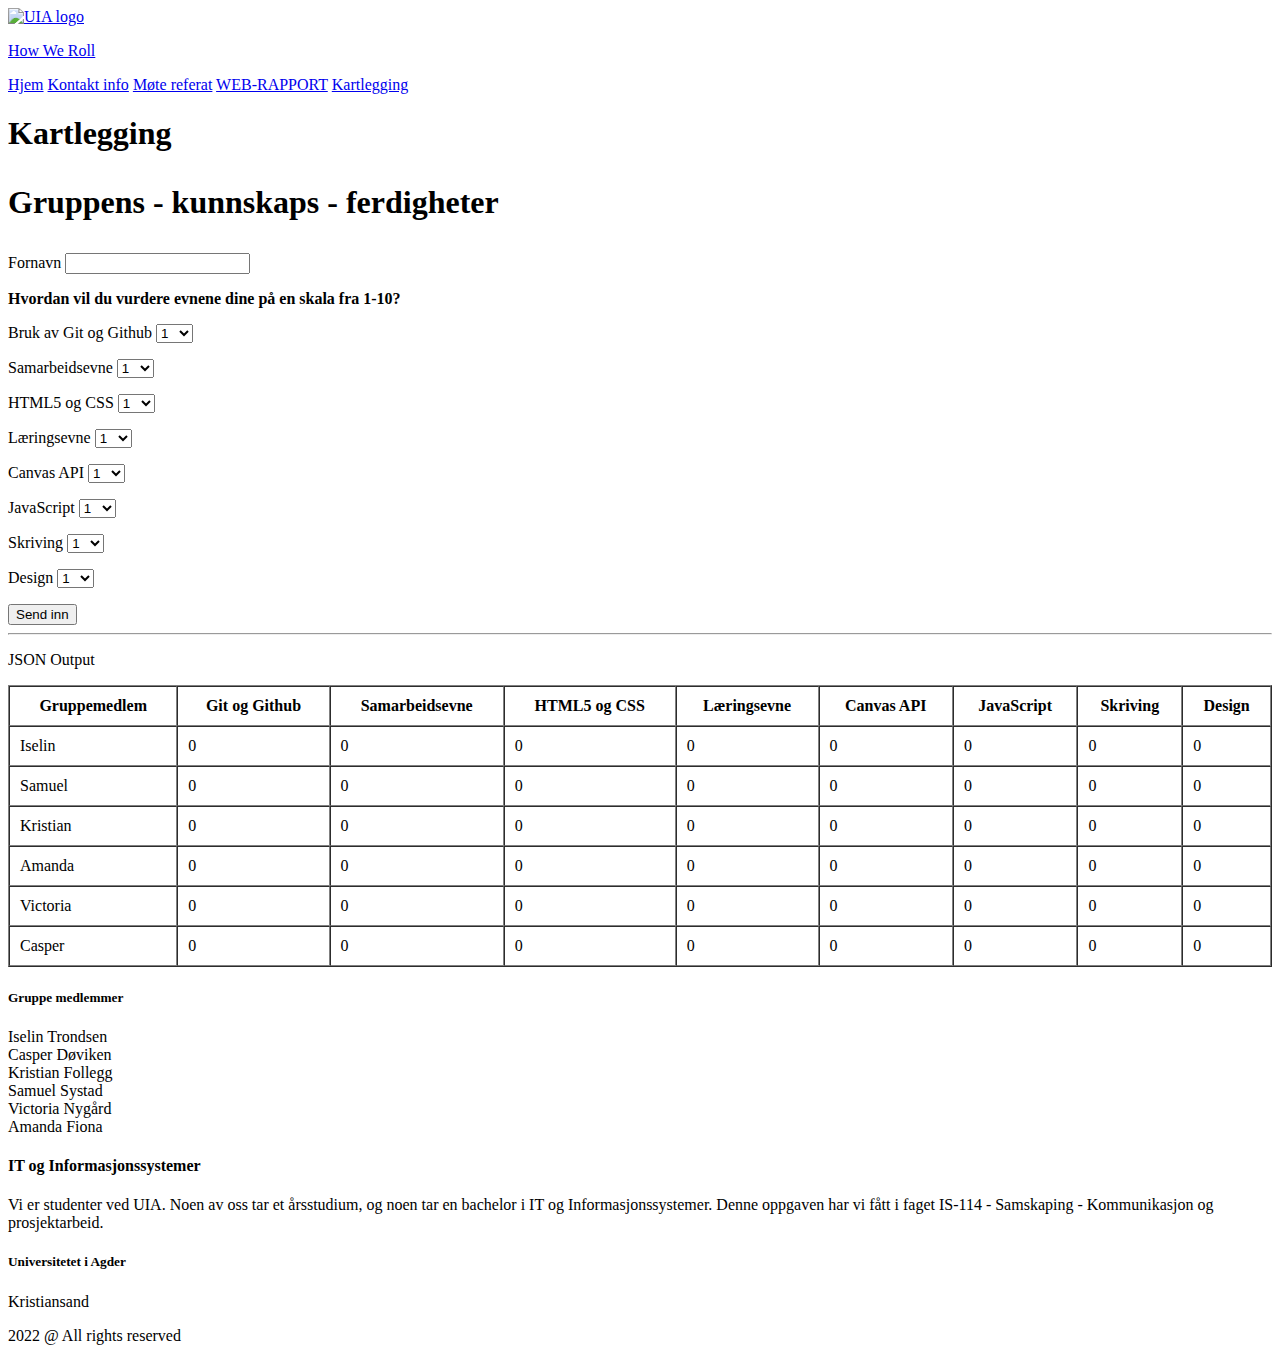
==== kartlegging.html @ 6ed69a02 "Add files via upload" ====
<!DOCTYPE html>
<!-- DOKUMENT INFORMASJON -->
<html lang="en"><head>
    <title>Gruppe oppgave - How We Roll</title>
    <meta charset="utf-8">
    <meta name="description" content="How We Roll">
    <meta name="viewport" content="width=device-width, initial-scale=1">
    <link href="css/style.css" rel="stylesheet" type="text/css">
    <link href="https://fonts.googleapis.com/css?family=Montserrat|Open+Sans:300,400,700,800&display=swap" rel="stylesheet">
  </head>
  <body>
<!-- HEADER MED NAVIGASJONSBAR OG LOGO, HVIS DU TRYKKER PÅ DEN KOMMER DU TILBAKE TIL FREMSIDEN (INDEX) -->
    <header>
        <div class="logo">
        <a href="index.html"><img src="images/uialogo1.jpg" height="60px" alt="UIA logo"></a>
        <a href="index.html"><p>How We Roll</p></a>
      </div>
      <nav>
        <a href="index.html" class="active">Hjem</a>
        <a href="kontaktinfo.html">Kontakt info</a>
        <a href="møtereferat.html">Møte referat</a>
        <a href="WEB-RAPPORT.html">WEB-RAPPORT</a>
        <a href="kartlegging.html">Kartlegging</a>
      </nav>
    </header>
    <main>
  <!-- FREMSIDE TOP SEKSJON PRESENTASJON AV GRUPPE OG PROSJEKT-->
      <section class="top-section">
        <div class="title-text">
          <h1>Kartlegging<br><p>Gruppens - kunnskaps  - ferdigheter</p></h1>
        </div>
     </section>
    </main>

  <!-- EGENEVALUERING KARTLEGGINGSSKJEMA SOM VISER <SELECT> ELEMENT  -->
  <!-- SENTRERER FORM -->

<form id="form">
     <!-- INPUT BOKS TIL NAVN -->  
      <p><label for="navn">Fornavn</label> 
      <input type="text" name="navn" id="navn" required></p>

      <p><b>Hvordan vil du vurdere evnene dine på en skala fra 1-10?</b></p>

      <p>
        <label for="github">Bruk av Git og Github</label>
        <select id="github" name="github">
        <option value="1">1</option>
        <option value="2">2</option>
        <option value="3">3</option>
        <option value="4">4</option>
        <option value="5">5</option>
        <option value="6">6</option>
        <option value="7">7</option>
        <option value="8">8</option>
        <option value="9">9</option>
        <option value="10">10</option>
        </select>
      </p>

      <p>
        <label for="samarbeidsevne">Samarbeidsevne</label>
        <select id="samarbeidsevne" name="samarbeidsevne">
        <option value="1">1</option>
        <option value="2">2</option>
        <option value="3">3</option>
        <option value="4">4</option>
        <option value="5">5</option>
        <option value="6">6</option>
        <option value="7">7</option>
        <option value="8">8</option>
        <option value="9">9</option>
        <option value="10">10</option>
        </select>
      </p>

      <p>
        <label for="HTML">HTML5 og CSS</label>
        <select id="HTML" name="HTML">
        <option value="1">1</option>
        <option value="2">2</option>
        <option value="3">3</option>
        <option value="4">4</option>
        <option value="5">5</option>
        <option value="6">6</option>
        <option value="7">7</option>
        <option value="8">8</option>
        <option value="9">9</option>
        <option value="10">10</option>
        </select>
      </p>

      <p>
        <label for="læringsevne">Læringsevne</label>
        <select id="læringsevne" name="læringsevne">
        <option value="1">1</option>
        <option value="2">2</option>
        <option value="3">3</option>
        <option value="4">4</option>
        <option value="5">5</option>
        <option value="6">6</option>
        <option value="7">7</option>
        <option value="8">8</option>
        <option value="9">9</option>
        <option value="10">10</option>
        </select>
      </p>

      <p>
        <label for="canvas">Canvas API</label>
        <select id="canvas" name="canvas">
        <option value="1">1</option>
        <option value="2">2</option>
        <option value="3">3</option>
        <option value="4">4</option>
        <option value="5">5</option>
        <option value="6">6</option>
        <option value="7">7</option>
        <option value="8">8</option>
        <option value="9">9</option>
        <option value="10">10</option>
        </select>
      </p>

      <p>
        <label for="js">JavaScript</label>
        <select id="js" name="js">
        <option value="1">1</option>
        <option value="2">2</option>
        <option value="3">3</option>
        <option value="4">4</option>
        <option value="5">5</option>
        <option value="6">6</option>
        <option value="7">7</option>
        <option value="8">8</option>
        <option value="9">9</option>
        <option value="10">10</option>
        </select>
      </p>

      <p>
        <label for="skriving">Skriving</label>
        <select id="skriving" name="skriving">
        <option value="1">1</option>
        <option value="2">2</option>
        <option value="3">3</option>
        <option value="4">4</option>
        <option value="5">5</option>
        <option value="6">6</option>
        <option value="7">7</option>
        <option value="8">8</option>
        <option value="9">9</option>
        <option value="10">10</option>
        </select>
      </p>

      <p>
        <label for="design">Design</label>
        <select id="design" name="design">
        <option value="1">1</option>
        <option value="2">2</option>
        <option value="3">3</option>
        <option value="4">4</option>
        <option value="5">5</option>
        <option value="6">6</option>
        <option value="7">7</option>
        <option value="8">8</option>
        <option value="9">9</option>
        <option value="10">10</option>
        </select>
      </p>

      <!--Send inn knapp-->
      <input type="submit" value="Send inn">
  </form>

  <hr>
  <p>JSON Output</p>
  <!--Output console for å vise JSON dataen-->
  <div>
  <!--Her viser vi JSON data som vi får fra responsen-->
      <pre id="output"></pre>
  
  <!--Lenk til JSON data på serveren. -->
      <a id="json-api" href="" target="_blank"></a>
      <div>
  </div>
  
  <!-- JavaScript som tar i mot og returnerer svar i Json format- hentet fra developer mozilla.org-->
  
  <script>
  async function postData(url = '', data = {}) {
         
         const response = await fetch(url, {
             method: 'POST', 
             mode: 'cors', 
             cache: 'no-cache',
             credentials: 'same-origin', 
             headers: {
                 'Content-Type': 'application/json',
                  
             },
             redirect: 'follow', 
             referrerPolicy: 'no-referrer', 
             body: JSON.stringify(data) 
         });
         return response.json(); 
     }
  
     function handleSubmit(event) {
          event.preventDefault();
          const data = new FormData(event.target);
          const formJSON = Object.fromEntries(data.entries());
          const results = document.querySelector('pre');
          postData('https://bacit.info/', formJSON)
          .then(data => {
             results.innerText = JSON.stringify(data, null, 2);
             document.querySelector("#json-api").innerHTML = "Open JSON data"
             document.querySelector("#json-api").href = `https://bacit.info/hwr/${data.time}-${data.trxid}.json`
          });
     }
     const form = document.querySelector('form');
     form.addEventListener('submit', handleSubmit);
  
  </script>

<table id="table">
  <table border="1" cellpadding="10" cellspacing="0" width="100%">
    <thead>    
      <tr>      
        <th>Gruppemedlem</th>      
        <th>Git og Github</th>      
        <th>Samarbeidsevne</th>      
        <th>HTML5 og CSS</th>      
        <th>Læringsevne</th>
        <th>Canvas API</th>   
        <th>JavaScript</th>   
        <th>Skriving</th>   
        <th>Design</th>       
      </tr>  
    </thead>  
    <tbody>    
      <tr>      
        <td>Iselin</td>      
        <td>0</td>      
        <td>0</td>     
        <td>0</td>     
        <td>0</td>  
        <td>0</td>
        <td>0</td> 
        <td>0</td>
        <td>0</td>     
      </tr>   
      <tr>     
        <td>Samuel</td>      
        <td>0</td> 
        <td>0</td> 
        <td>0</td> 
        <td>0</td> 
        <td>0</td> 
        <td>0</td> 
        <td>0</td> 
        <td>0</td>     
      </tr>    
      <tr>      
       <td>Kristian</td>      
       <td>0</td> 
       <td>0</td> 
       <td>0</td> 
       <td>0</td> 
       <td>0</td> 
       <td>0</td> 
       <td>0</td> 
       <td>0</td>    
      </tr> 
      <tr>      
        <td>Amanda</td>      
        <td>0</td> 
        <td>0</td> 
        <td>0</td> 
        <td>0</td> 
        <td>0</td> 
        <td>0</td> 
        <td>0</td> 
        <td>0</td>    
       </tr> 
       <tr>      
        <td>Victoria</td>      
        <td>0</td> 
        <td>0</td> 
        <td>0</td> 
        <td>0</td> 
        <td>0</td> 
        <td>0</td> 
        <td>0</td> 
        <td>0</td>    
       </tr> 
       <tr>      
        <td>Casper</td>      
        <td>0</td> 
        <td>0</td> 
        <td>0</td> 
        <td>0</td> 
        <td>0</td> 
        <td>0</td> 
        <td>0</td> 
        <td>0</td>    
       </tr> 
      
    </tbody>
  </table>

</body>
<!-- FOOTER DEL 1 SOM DELER BUNNSEKSJON INN I TRE VERTIKALE DELER -->
<footer>
  <section class="footer-top">
    <div class="card">
      <h5>Gruppe medlemmer</h5>
      <p>
        Iselin Trondsen <br>
        Casper Døviken <br>
        Kristian Follegg <br>
        Samuel Systad <br>
        Victoria Nygård <br>
        Amanda Fiona <br>
      </p>
    </div>
    <div class="card">
      <h4>IT og Informasjonssystemer</h4>
      <p>
        Vi er studenter ved UIA. Noen av oss tar et årsstudium, og noen tar en bachelor i IT og Informasjonssystemer. 
        Denne oppgaven har vi fått i faget IS-114 - Samskaping - Kommunikasjon og prosjektarbeid. 
      </p>
    </div>
    <div class="card">
      <h5>Universitetet i Agder</h5>
      <p>
        Kristiansand
      </p>
      
    </div>
  </section>
  <!-- FOOTER DEL2 -->
  <section class="footer-end">
    
    <p>2022 @ All rights reserved</p>
  </section>
</footer>
</html>
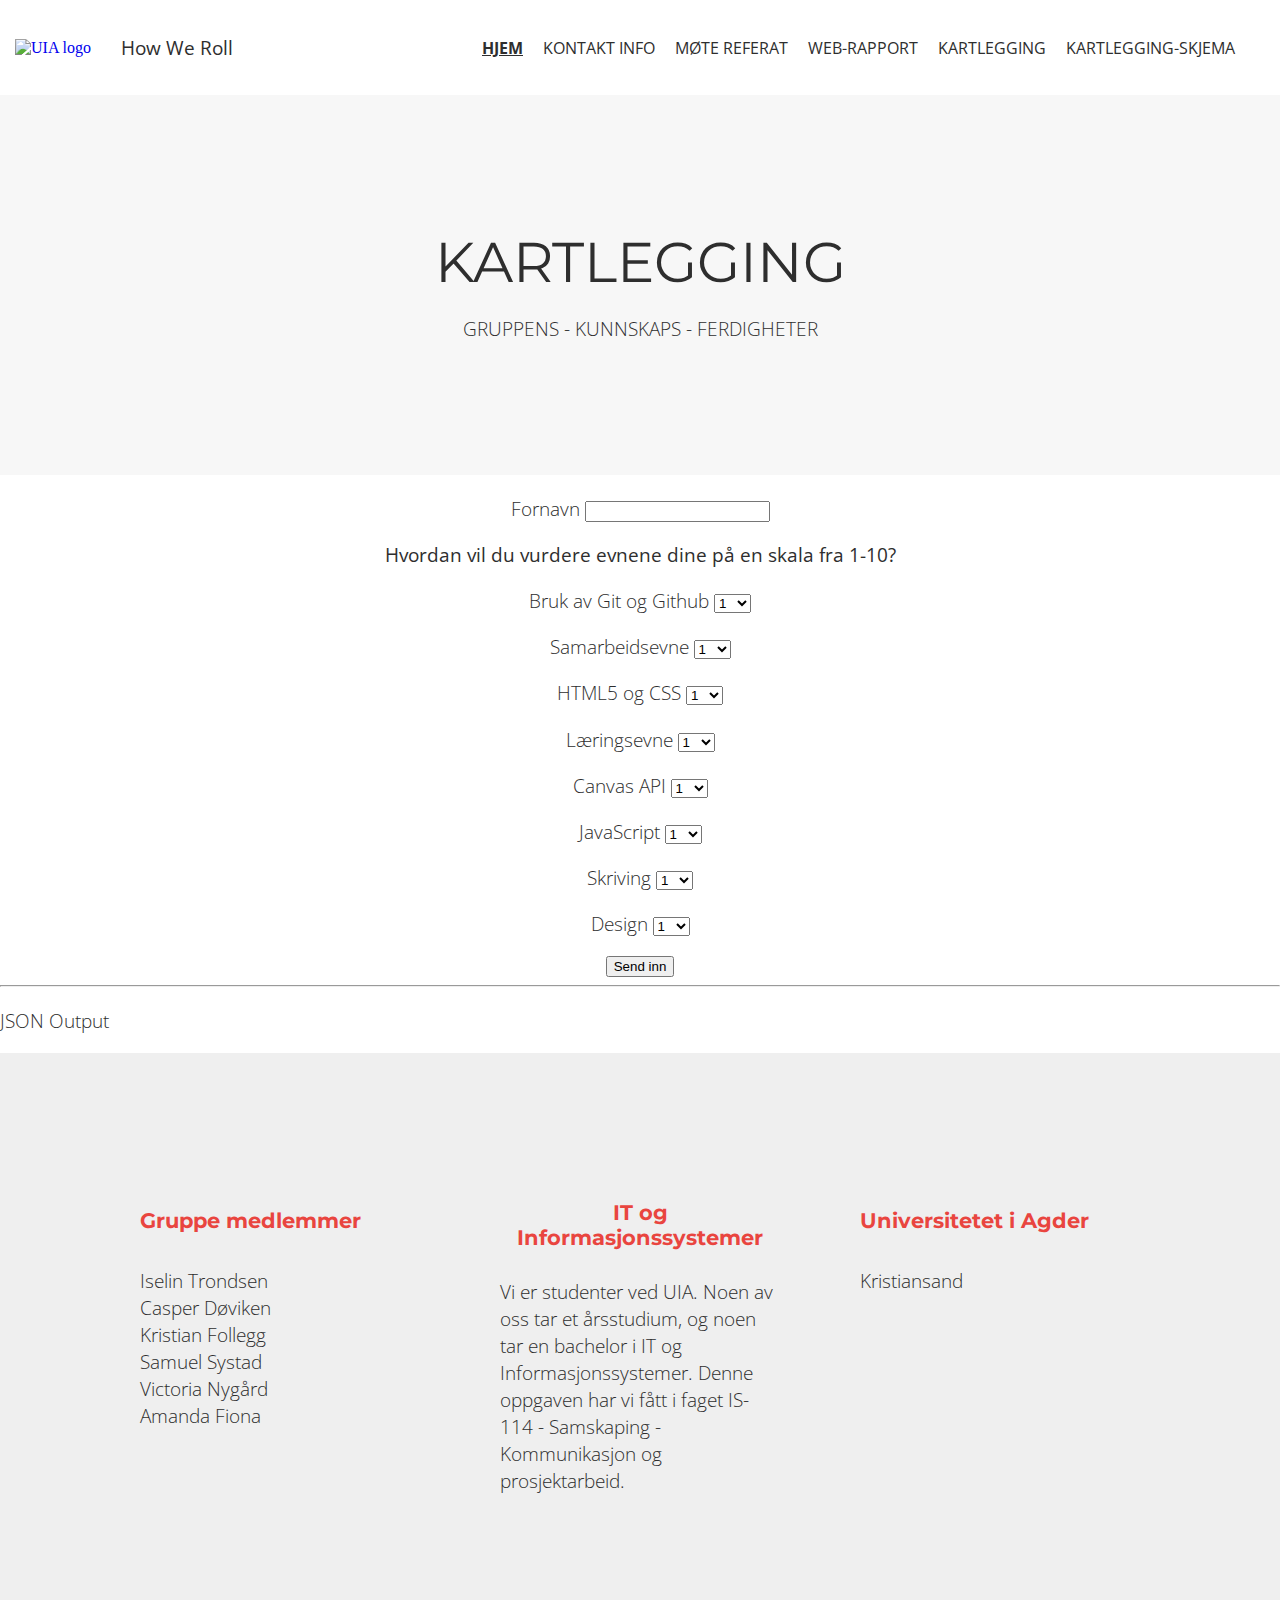
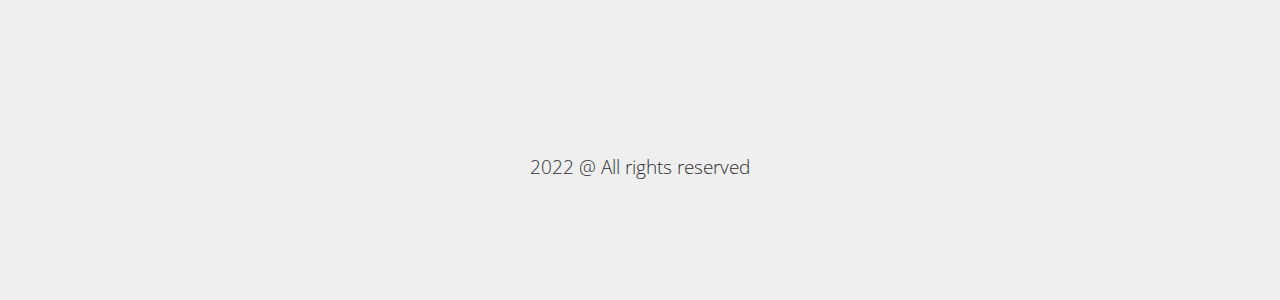
==== commit 3e2715eb: "små endringer i kode" ====
--- a/kartlegging.html
+++ b/kartlegging.html
@@ -21,6 +21,7 @@
         <a href="møtereferat.html">Møte referat</a>
         <a href="WEB-RAPPORT.html">WEB-RAPPORT</a>
         <a href="kartlegging.html">Kartlegging</a>
+         <a href="kartleggingskjema.html">Kartlegging-skjema</a>
       </nav>
     </header>
     <main>
@@ -35,7 +36,7 @@
   <!-- EGENEVALUERING KARTLEGGINGSSKJEMA SOM VISER <SELECT> ELEMENT  -->
   <!-- SENTRERER FORM -->
 
-<form id="form">
+<form>
      <!-- INPUT BOKS TIL NAVN -->  
       <p><label for="navn">Fornavn</label> 
       <input type="text" name="navn" id="navn" required></p>
@@ -45,128 +46,128 @@
       <p>
         <label for="github">Bruk av Git og Github</label>
         <select id="github" name="github">
-        <option value="1">1</option>
-        <option value="2">2</option>
-        <option value="3">3</option>
-        <option value="4">4</option>
-        <option value="5">5</option>
-        <option value="6">6</option>
-        <option value="7">7</option>
-        <option value="8">8</option>
-        <option value="9">9</option>
-        <option value="10">10</option>
+          <option value="20">1</option>
+          <option value="40">2</option>
+          <option value="60">3</option>
+          <option value="80">4</option>
+          <option value="100">5</option>
+          <option value="120">6</option>
+          <option value="140">7</option>
+          <option value="160">8</option>
+          <option value="180">9</option>
+          <option value="200">10</option>
         </select>
       </p>
 
       <p>
         <label for="samarbeidsevne">Samarbeidsevne</label>
         <select id="samarbeidsevne" name="samarbeidsevne">
-        <option value="1">1</option>
-        <option value="2">2</option>
-        <option value="3">3</option>
-        <option value="4">4</option>
-        <option value="5">5</option>
-        <option value="6">6</option>
-        <option value="7">7</option>
-        <option value="8">8</option>
-        <option value="9">9</option>
-        <option value="10">10</option>
-        </select>
-      </p>
-
-      <p>
-        <label for="HTML">HTML5 og CSS</label>
-        <select id="HTML" name="HTML">
-        <option value="1">1</option>
-        <option value="2">2</option>
-        <option value="3">3</option>
-        <option value="4">4</option>
-        <option value="5">5</option>
-        <option value="6">6</option>
-        <option value="7">7</option>
-        <option value="8">8</option>
-        <option value="9">9</option>
-        <option value="10">10</option>
+        <option value="20">1</option>
+        <option value="40">2</option>
+        <option value="60">3</option>
+        <option value="80">4</option>
+        <option value="100">5</option>
+        <option value="120">6</option>
+        <option value="140">7</option>
+        <option value="160">8</option>
+        <option value="180">9</option>
+        <option value="200">10</option>
+        </select>
+      </p>
+
+      <p>
+        <label for="kode">HTML5 og CSS</label>
+        <select id="kode" name="kode">
+          <option value="20">1</option>
+          <option value="40">2</option>
+          <option value="60">3</option>
+          <option value="80">4</option>
+          <option value="100">5</option>
+          <option value="120">6</option>
+          <option value="140">7</option>
+          <option value="160">8</option>
+          <option value="180">9</option>
+          <option value="200">10</option>
         </select>
       </p>
 
       <p>
         <label for="læringsevne">Læringsevne</label>
         <select id="læringsevne" name="læringsevne">
-        <option value="1">1</option>
-        <option value="2">2</option>
-        <option value="3">3</option>
-        <option value="4">4</option>
-        <option value="5">5</option>
-        <option value="6">6</option>
-        <option value="7">7</option>
-        <option value="8">8</option>
-        <option value="9">9</option>
-        <option value="10">10</option>
+          <option value="20">1</option>
+          <option value="40">2</option>
+          <option value="60">3</option>
+          <option value="80">4</option>
+          <option value="100">5</option>
+          <option value="120">6</option>
+          <option value="140">7</option>
+          <option value="160">8</option>
+          <option value="180">9</option>
+          <option value="200">10</option>
         </select>
       </p>
 
       <p>
         <label for="canvas">Canvas API</label>
         <select id="canvas" name="canvas">
-        <option value="1">1</option>
-        <option value="2">2</option>
-        <option value="3">3</option>
-        <option value="4">4</option>
-        <option value="5">5</option>
-        <option value="6">6</option>
-        <option value="7">7</option>
-        <option value="8">8</option>
-        <option value="9">9</option>
-        <option value="10">10</option>
+          <option value="20">1</option>
+          <option value="40">2</option>
+          <option value="60">3</option>
+          <option value="80">4</option>
+          <option value="100">5</option>
+          <option value="120">6</option>
+          <option value="140">7</option>
+          <option value="160">8</option>
+          <option value="180">9</option>
+          <option value="200">10</option>
         </select>
       </p>
 
       <p>
         <label for="js">JavaScript</label>
         <select id="js" name="js">
-        <option value="1">1</option>
-        <option value="2">2</option>
-        <option value="3">3</option>
-        <option value="4">4</option>
-        <option value="5">5</option>
-        <option value="6">6</option>
-        <option value="7">7</option>
-        <option value="8">8</option>
-        <option value="9">9</option>
-        <option value="10">10</option>
+          <option value="20">1</option>
+          <option value="40">2</option>
+          <option value="60">3</option>
+          <option value="80">4</option>
+          <option value="100">5</option>
+          <option value="120">6</option>
+          <option value="140">7</option>
+          <option value="160">8</option>
+          <option value="180">9</option>
+          <option value="200">10</option>
         </select>
       </p>
 
       <p>
         <label for="skriving">Skriving</label>
         <select id="skriving" name="skriving">
-        <option value="1">1</option>
-        <option value="2">2</option>
-        <option value="3">3</option>
-        <option value="4">4</option>
-        <option value="5">5</option>
-        <option value="6">6</option>
-        <option value="7">7</option>
-        <option value="8">8</option>
-        <option value="9">9</option>
-        <option value="10">10</option>
+          <option value="20">1</option>
+          <option value="40">2</option>
+          <option value="60">3</option>
+          <option value="80">4</option>
+          <option value="100">5</option>
+          <option value="120">6</option>
+          <option value="140">7</option>
+          <option value="160">8</option>
+          <option value="180">9</option>
+          <option value="200">10</option>
         </select>
       </p>
 
       <p>
         <label for="design">Design</label>
         <select id="design" name="design">
-        <option value="1">1</option>
-        <option value="2">2</option>
-        <option value="3">3</option>
-        <option value="4">4</option>
-        <option value="5">5</option>
-        <option value="6">6</option>
-        <option value="7">7</option>
-        <option value="8">8</option>
-        <option value="9">9</option>
-        <option value="10">10</option>
+          <option value="20">1</option>
+          <option value="40">2</option>
+          <option value="60">3</option>
+          <option value="80">4</option>
+          <option value="100">5</option>
+          <option value="120">6</option>
+          <option value="140">7</option>
+          <option value="160">8</option>
+          <option value="180">9</option>
+          <option value="200">10</option>
         </select>
       </p>
 
@@ -185,7 +186,7 @@
       <a id="json-api" href="" target="_blank"></a>
       <div>
   </div>
-  
+
   <!-- JavaScript som tar i mot og returnerer svar i Json format- hentet fra developer mozilla.org-->
   
   <script>
@@ -224,91 +225,7 @@
   
   </script>
 
-<table id="table">
-  <table border="1" cellpadding="10" cellspacing="0" width="100%">
-    <thead>    
-      <tr>      
-        <th>Gruppemedlem</th>      
-        <th>Git og Github</th>      
-        <th>Samarbeidsevne</th>      
-        <th>HTML5 og CSS</th>      
-        <th>Læringsevne</th>
-        <th>Canvas API</th>   
-        <th>JavaScript</th>   
-        <th>Skriving</th>   
-        <th>Design</th>       
-      </tr>  
-    </thead>  
-    <tbody>    
-      <tr>      
-        <td>Iselin</td>      
-        <td>0</td>      
-        <td>0</td>     
-        <td>0</td>     
-        <td>0</td>  
-        <td>0</td>
-        <td>0</td> 
-        <td>0</td>
-        <td>0</td>     
-      </tr>   
-      <tr>     
-        <td>Samuel</td>      
-        <td>0</td> 
-        <td>0</td> 
-        <td>0</td> 
-        <td>0</td> 
-        <td>0</td> 
-        <td>0</td> 
-        <td>0</td> 
-        <td>0</td>     
-      </tr>    
-      <tr>      
-       <td>Kristian</td>      
-       <td>0</td> 
-       <td>0</td> 
-       <td>0</td> 
-       <td>0</td> 
-       <td>0</td> 
-       <td>0</td> 
-       <td>0</td> 
-       <td>0</td>    
-      </tr> 
-      <tr>      
-        <td>Amanda</td>      
-        <td>0</td> 
-        <td>0</td> 
-        <td>0</td> 
-        <td>0</td> 
-        <td>0</td> 
-        <td>0</td> 
-        <td>0</td> 
-        <td>0</td>    
-       </tr> 
-       <tr>      
-        <td>Victoria</td>      
-        <td>0</td> 
-        <td>0</td> 
-        <td>0</td> 
-        <td>0</td> 
-        <td>0</td> 
-        <td>0</td> 
-        <td>0</td> 
-        <td>0</td>    
-       </tr> 
-       <tr>      
-        <td>Casper</td>      
-        <td>0</td> 
-        <td>0</td> 
-        <td>0</td> 
-        <td>0</td> 
-        <td>0</td> 
-        <td>0</td> 
-        <td>0</td> 
-        <td>0</td>    
-       </tr> 
-      
-    </tbody>
-  </table>
+
 
 </body>
 <!-- FOOTER DEL 1 SOM DELER BUNNSEKSJON INN I TRE VERTIKALE DELER -->
--- a/css/style.css
+++ b/css/style.css
@@ -0,0 +1,372 @@
+/***************************** TEKST OG LINKER ************************/
+
+h1 {
+  font-family: 'Montserrat', sans-serif;
+  color: #2E2E2E;
+  font-size: 2.5rem;
+  margin: 20px 0;
+  text-transform: uppercase;
+
+}
+
+h2, h3{
+  font-family: 'Montserrat', sans-serif;
+  color: #2E2E2E;
+  text-transform: uppercase;
+  font-size: 2rem;
+}
+
+h3 {
+  font-size: 1.5rem;
+}
+
+h4 {
+  font-family: 'Montserrat', sans-serif;
+  color: hsl(2, 79%, 58%);
+  font-size: 1.3rem;
+}
+
+h5 {
+  font-family: 'Montserrat', sans-serif;
+  color: hsl(2, 79%, 58%);
+  text-align: left;
+  font-size: 1.3rem;
+}
+.explore h2 {
+  align-self: flex-start;
+  padding-left: 20px;
+}
+
+p {
+  font-family: 'Open Sans', sans-serif;
+  font-size: 1.2rem;
+  font-weight: 300;
+  color: #2E2E2E;
+
+}
+
+
+.logo p {
+  font-family: 'Open Sans', sans-serif;
+  font-weight: 400;
+  color: #2E2E2E;
+  padding-left: 30px;
+}
+
+.top-section h1 {
+  font-weight: 400;
+  font-size: 3.5rem;
+  color: #2E2E2E;
+  text-align: center;
+
+}
+
+.card p {
+  margin-bottom: 0;
+  text-align: left;
+  font-weight: 300;
+}
+
+a {
+  text-decoration: none;
+}
+
+a:hover {
+  text-decoration: underline;
+}
+
+nav a {
+  padding: 10px;
+  font-family: 'Open Sans', sans-serif;
+  font-size: 1rem;
+  text-transform: uppercase;
+  color: #2E2E2E;
+  text-decoration: none;
+}
+
+.card a {
+  font-family: 'Opensans', sans-serif;
+  font-weight: 600;
+  text-decoration: none;
+}
+
+.card a:hover {
+  color: #BB45C2;
+  transition: 0.2s;
+}
+
+.active {
+  text-decoration: underline;
+  font-weight: bold;
+}
+
+/********************** STYLER FORM TAG ************************/
+
+
+/*Chrome*/
+@media screen and (-webkit-min-device-pixel-ratio:0) {
+  input[type='range'] {
+    overflow: hidden;
+    width: 150px;
+    -webkit-appearance: none;
+    background-color: #dbc8e2;
+  }
+  
+  input[type='range']::-webkit-slider-runnable-track {
+    height: 10px;
+    -webkit-appearance: none;
+    color: #85b6b0;
+    margin-top: -1px;
+  }
+  
+  input[type='range']::-webkit-slider-thumb {
+    width: 10px;
+    -webkit-appearance: none;
+    height: 10px;
+    cursor: ew-resize;
+    background: #373737;
+    box-shadow: -80px 0 0 80px #b8d7dc;
+  }
+
+}
+
+
+  
+label {
+font-weight: light;
+text-align:center;
+
+}
+
+form {
+  text-align: center;
+
+}
+
+table {
+  
+  
+  font-family: 'Montserrat', sans-serif;
+  padding-top: 40px;
+  padding-left: 60px;
+  padding-right: 60px;
+  padding-bottom:40px;
+}
+
+
+
+
+
+
+
+
+/**************************  Styler de ulike elementene    *****************************/
+
+body {
+  margin: 0 auto;
+  background-color: white;
+}
+
+header {
+  display: flex;
+  justify-content: space-between;
+  align-items: center;
+  padding: 15px;
+}
+
+nav {
+  display: flex;
+  align-items: center;
+  padding-right: 20px;
+}
+
+section {
+  display: flex;
+  align-items: center;
+  padding: 100px;
+}
+
+footer {
+  background-color: #EFEFEF;
+  text-align: center;
+}
+
+
+/*************************  Styler spesifikke elementer ***********************/
+
+.logo {
+  display: flex;
+  align-items: center;
+}
+
+.title-text {
+  width: 50vw;
+  color: black;
+  text-align: center;
+}
+
+.top-section {
+  justify-content: space-around;
+  height: 20vh;
+  background-color: #F7F7F7;
+
+  }
+
+.special-event-sections {
+    display: flex;
+    justify-content: space-between;
+    text-align: center;
+    align-self: stretch;
+    padding-top: 30px;
+  }
+
+.bottom-feature-section  {
+  background-color: #ffffff;
+}
+
+.mid-section {
+  background-color: #ffffff;
+}
+
+.example-section-image {
+  width: 40vw;
+  height: 400px;
+}
+
+.mid-section-left{
+  text-align: center;
+  margin-left: 10vw;
+  margin-right: 10vw;
+
+}
+
+.button {
+  font-family: 'Open Sans', sans-serif;
+  color: #2E2E2E;
+  background-color: snow;
+  padding: 20px;
+  box-shadow: 0 4px 5px 0 rgba(0, 0, 0, 0.15), 0 6px 20px 0 rgba(0, 0, 0, 0.1);
+  display: block;
+  margin-top: 30px;
+  border-radius: 10px;
+  text-decoration: none;
+  transition: transform 0.3s cubic-bezier(0.175, 0.885, 0.32, 1.275);
+  transform-origin: top;
+}
+
+.button:hover {
+  background-color: #EBEBEB;
+  text-decoration: none;
+  -webkit-transform: scale3d(1.1,1.1,1.1);
+  transform: scale3d(1.1);
+}
+
+.button:active {
+  background-color: #CCCCCC;
+}
+
+.about-containers {
+  flex-direction: row;
+  align-items: stretch;
+}
+
+.card {
+  align-items: center;
+  justify-content: space-around;
+  margin: 20px 0;
+  padding: 0 40px 20px;
+  width: 33vw;
+  text-align: center;
+  box-sizing: border-box;
+}
+
+.image-section {
+  width: 100vw;
+  height: 400px;
+  object-fit: cover;
+}
+
+.footer-top {
+  align-items: flex-start;
+}
+
+.footer-end {
+  display: flex;
+  flex-direction: column;
+}
+
+.mid-section-image {
+  width: 40vw;
+  object-fit: contain;
+  padding: 20px 0;
+  box-sizing: border-box;
+}
+
+.text-card {
+  background-color: #F7F7F7;
+  width: 50vw;
+  box-sizing: border-box;
+  display: flex;
+  flex-direction: column;
+  padding: 20px 80px;
+  margin-right: 50px;
+  margin-left: 50px;
+}
+
+.about-card {
+ width: 60%;
+ padding: 5px;
+ margin: 0 auto;
+}
+
+.about {
+  background-color: #F7F7F7;
+  padding: 50px;
+  box-sizing: border-box;
+}
+
+.overskrift{
+  margin-top: 100px;
+  display: flex;
+  justify-content: center;
+  text-align: center;
+}
+
+
+
+
+/*************************** Utility classes *********************************/
+
+
+
+.pink {
+  color: #9045C2
+}
+
+.black {
+  color: #2E2E2E;
+}
+
+.column {
+  flex-direction: column;
+}
+
+.padding {
+  padding: 20px 0;
+}
+
+.width {
+  width: 50vw;
+}
+
+.canvas {
+  display: flex;
+  justify-content: center;
+  text-align: center;
+}
+
+.gradient {
+  background-image: linear-gradient(white, #dddddf);
+}
+
+
